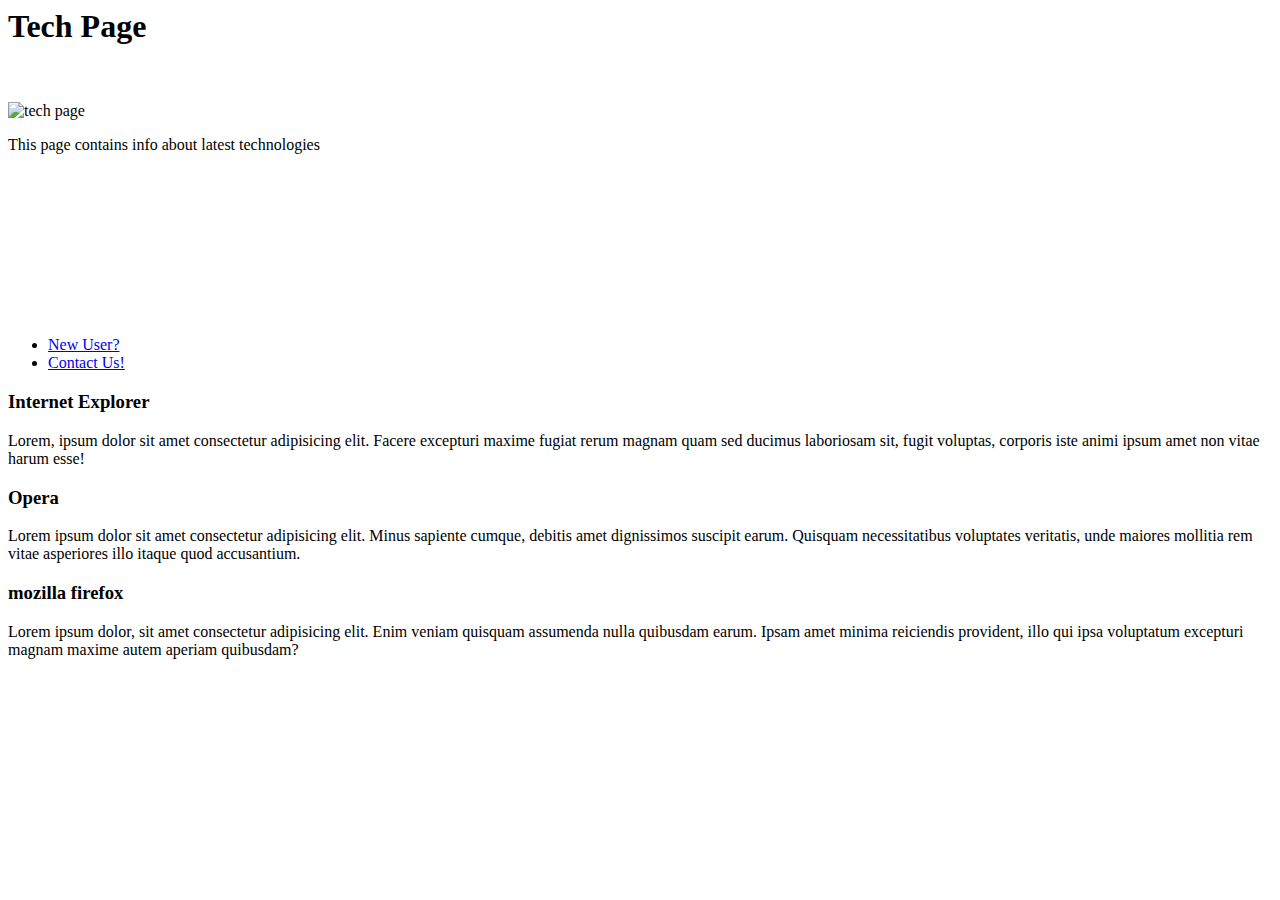
==== HTML/index.html @ be98bcdc "forms commit done" ====
<html></html>
<head>
    <meta description="My first webpage">
    <title>
        My first webpage
    </title>
</head>
<body>
    <header>
        <nav>
            <h1>Tech Page</h1><br><br>
            <img src="https://encrypted-tbn0.gstatic.com/images?q=tbn:ANd9GcREp7h-IHi5svXF4IjLi-enZWrzkrww346VJg&usqp=CAU" alt="tech page">
            <p>This page contains info about latest technologies</p>
            <video src="https://youtu.be/LCmsrVOXzZc"></video>
            <ul>
                <li><a href="C:\Users\HCL\BEGINNER__MERN\HTML\forms.html">New User?</a><br></li>
                <li><a href="C:\Users\HCL\BEGINNER__MERN\HTML\Contact.html">Contact Us!</a></li>
            </ul>
        </nav>
        
    </header>
    <main>
        <section>
            <article>
                <h3>Internet Explorer</h3>
                <p>Lorem, ipsum dolor sit amet consectetur adipisicing elit. Facere excepturi maxime fugiat rerum magnam quam sed ducimus laboriosam sit, fugit voluptas, corporis iste animi ipsum amet non vitae harum esse!</p>
            </article>
            <article>
                <h3>Opera</h3>
                <p>Lorem ipsum dolor sit amet consectetur adipisicing elit. Minus sapiente cumque, debitis amet dignissimos suscipit earum. Quisquam necessitatibus voluptates veritatis, unde maiores mollitia rem vitae asperiores illo itaque quod accusantium.</p>
            </article>
            <article>
                <h3>mozilla firefox</h3>
                <p>Lorem ipsum dolor, sit amet consectetur adipisicing elit. Enim veniam quisquam assumenda nulla quibusdam earum. Ipsam amet minima reiciendis provident, illo qui ipsa voluptatum excepturi magnam maxime autem aperiam quibusdam?</p>
            </article>
        </section>
    </main>

</body>
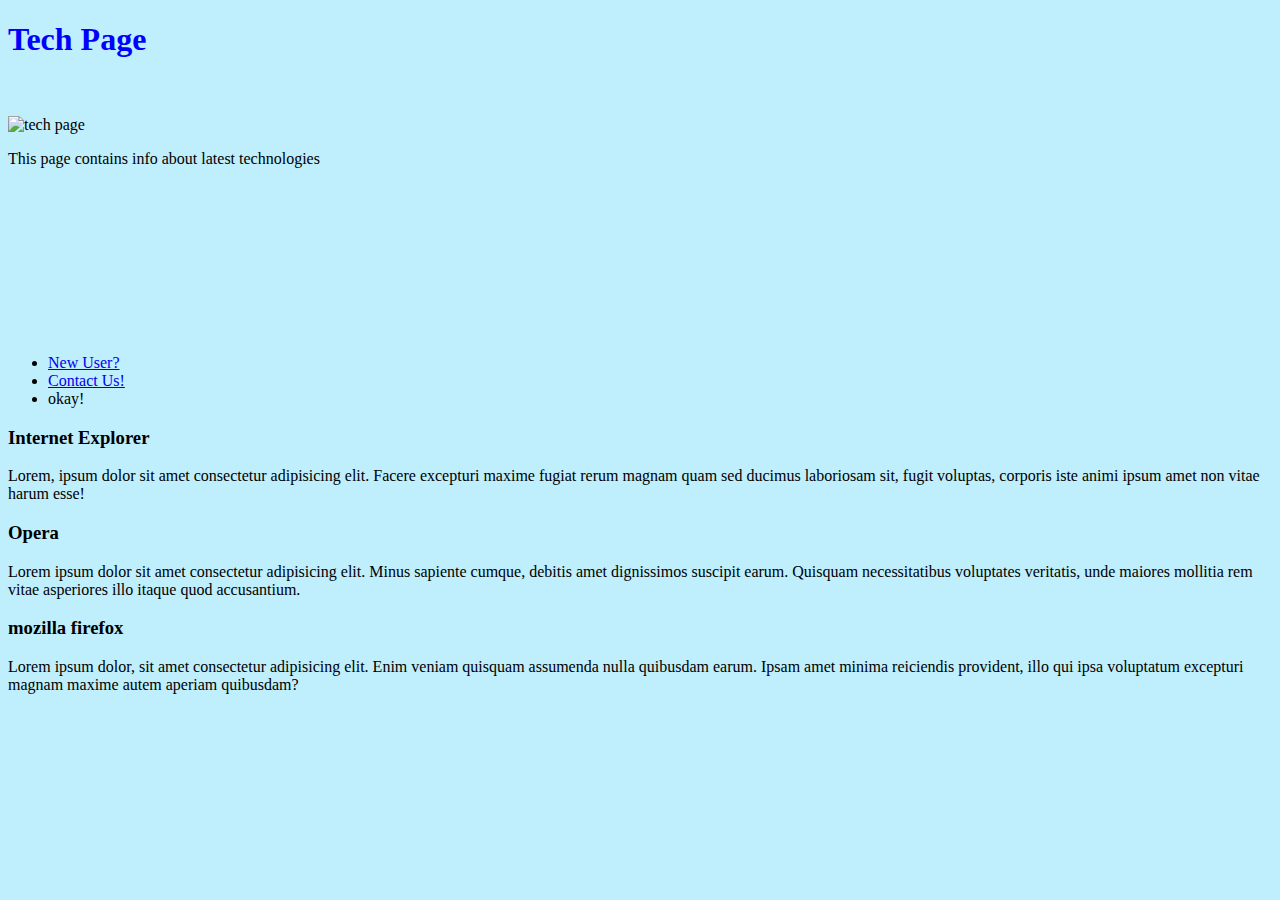
==== commit f099c0a3: "new commit2" ====
--- a/HTML/index.html
+++ b/HTML/index.html
@@ -1,9 +1,10 @@
-<html></html>
+<!DOCTYPE html>
+<html lang="en">
 <head>
-    <meta description="My first webpage">
-    <title>
-        My first webpage
-    </title>
+    <meta charset="UTF-8">
+    <meta name="viewport" content="width=device-width, initial-scale=1.0">
+    <title>Tech Blog Page</title>
+    <link rel="stylesheet" href="style.css">
 </head>
 <body>
     <header>
@@ -11,10 +12,12 @@
             <h1>Tech Page</h1><br><br>
             <img src="https://encrypted-tbn0.gstatic.com/images?q=tbn:ANd9GcREp7h-IHi5svXF4IjLi-enZWrzkrww346VJg&usqp=CAU" alt="tech page">
             <p>This page contains info about latest technologies</p>
-            <video src="https://youtu.be/LCmsrVOXzZc"></video>
+            <video src="https://www.youtube.com/watch?v=xQOO2xGQ1Pc"></video>
+            
             <ul>
                 <li><a href="C:\Users\HCL\BEGINNER__MERN\HTML\forms.html">New User?</a><br></li>
                 <li><a href="C:\Users\HCL\BEGINNER__MERN\HTML\Contact.html">Contact Us!</a></li>
+                <li>okay!</li>
             </ul>
         </nav>
         
@@ -35,5 +38,5 @@
             </article>
         </section>
     </main>
-
-</body>+</body>
+</html>--- a/HTML/style.css
+++ b/HTML/style.css
@@ -0,0 +1,8 @@
+body
+{
+    background-color: rgb(191, 238, 253);
+}
+h1{
+    color: blue;
+}
+ 